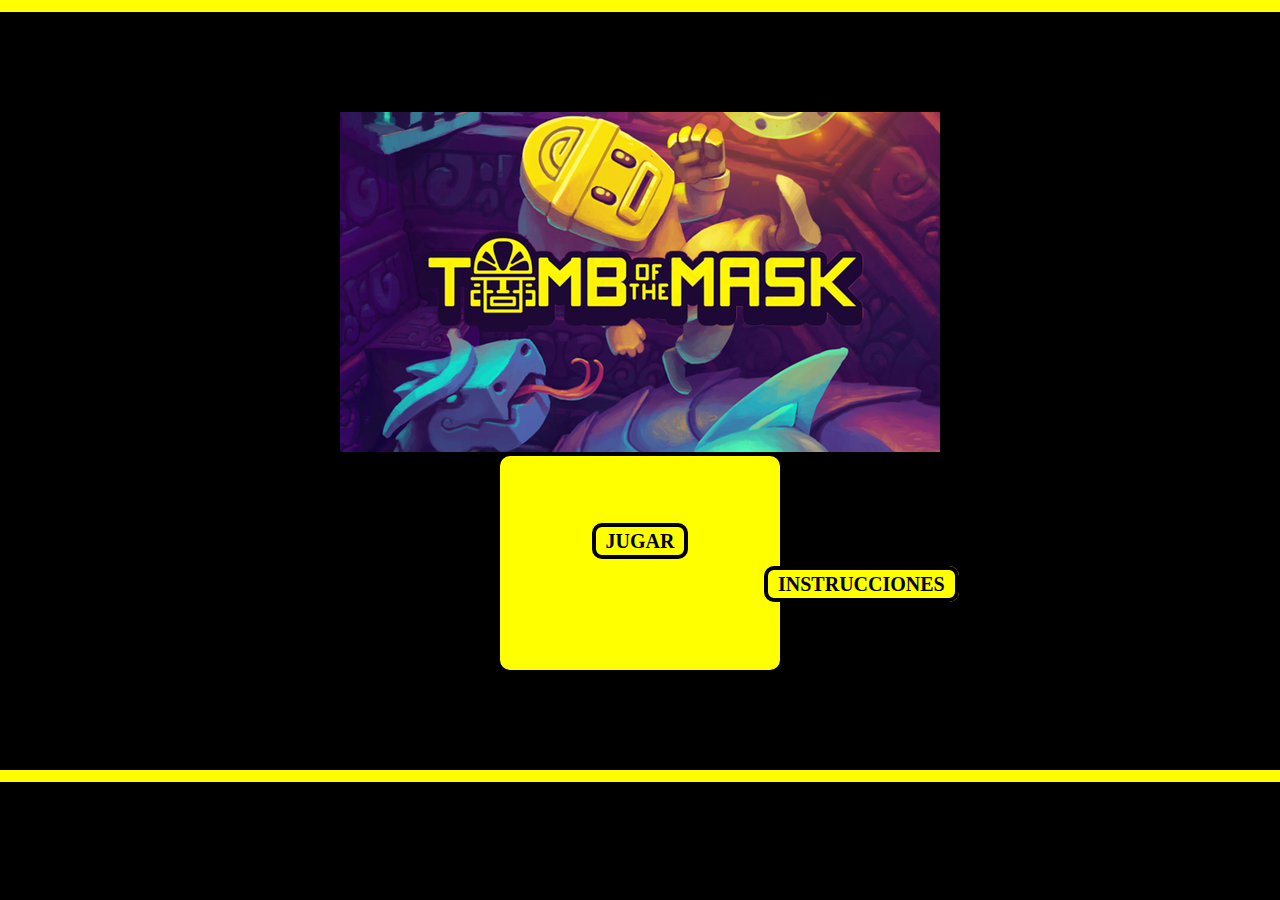
==== index.html @ 5e245ace "Add files via upload" ====
<!DOCTYPE html>
<html>
  <head>
    
	  <meta charset="utf-8">
	  <meta http-equiv="X-UA-Compatible" content="IE=edge">
	  <title>Menú Principal</title>
	  <link href="style.css" rel="stylesheet" type="text/css">
  </head>
    <header id="banner"></header>
  <body>
  
  <center>
    
    <img id="home"src="images/Banner.png" alt="Home">
    <div id="menu" >
      
      <p><a href="game.html" class="boton_personalizado" id="b1">JUGAR</a></p>
      <p><a href="help.html"class="boton_personalizado" id="b2">INSTRUCCIONES</a></p>
      
    </div>
  </center>
    
</body>
<footer id="banner"></footer>
</html>
---- style.css ----
html {
  background: #000;
}

body{
  margin: auto;
  font-family: "Press_Start_2P", cursive;
}

#deco_help{
  margin:50px;
}

section{
  color: yellow;
  font-size: 19px; 
  line-height: 1.3;
  text-align: justify;
  margin:50px;
}
#text{
  padding-top:20px;
  margin-right:100px;
}
.three-columns { 
  -webkit-column-count: 3;
  column-count: 3;
}

.two-columns {
  margin: 5px;  
  -webkit-column-count: 2;
  column-count: 2;
}

#banner{
  animation-name: shinein;
  animation-duration: 1s;
  animation-iteration-count: infinite;

  padding: 2px;
  color: #ffffff;
  background-color: yellow;
  border: 4px double yellow;
}

@keyframes shinein{
  from{
    border: 4px double rgb(89, 0, 255);
  }
  to{
    border: 4px double white;
  }
}

#home{
  margin-top:100px;
  overflow:hidden;
}

#end{
  margin-top:20px;
  overflow:hidden;
}

#menu{
  animation-name: shinein;
  animation-duration: 1s;
  animation-iteration-count: infinite;

  margin-left:500px;
  margin-right:500px;
  margin-bottom:100px;

  text-decoration: none;
  padding: 50px;
  font-weight: 600;
  font-size: 20px;
  color: #ffffff;
  background-color: yellow;
  border-radius: 10px;
  border: 4px solid yellow;
  padding-left: 10px;
  padding-right: 10px;
}

canvas{
  font-family: "Press Start 2P", cursive;
}

.boton_personalizado{
  text-decoration: none;
  font-weight: 600;
  font-size: 20px;
  color:#000;
  background-color: yellow;
  border-radius: 10px;
  border: 4px solid ;
  padding: 3px;
  padding-left: 10px;
  padding-right: 10px;
  }

.boton_personalizado:hover{
  color:rgb(98, 0, 255);
  text-decoration: none;
  }


#b2{
  margin:250px;
}

@font-face {
  font-family: "Press_Start_2P";
  src: url("PressStart2P-Regular.ttf") format("truetype");
  font-weight: normal;
  font-style: normal;
}

#tomb {
  width: 342px;
  margin: 20px auto;
}

.tomb-game {
  margin-top: 100px;
  color: #fff;
  text-transform: uppercase;
      font-size: 1.5em;
    text-align: center;
}
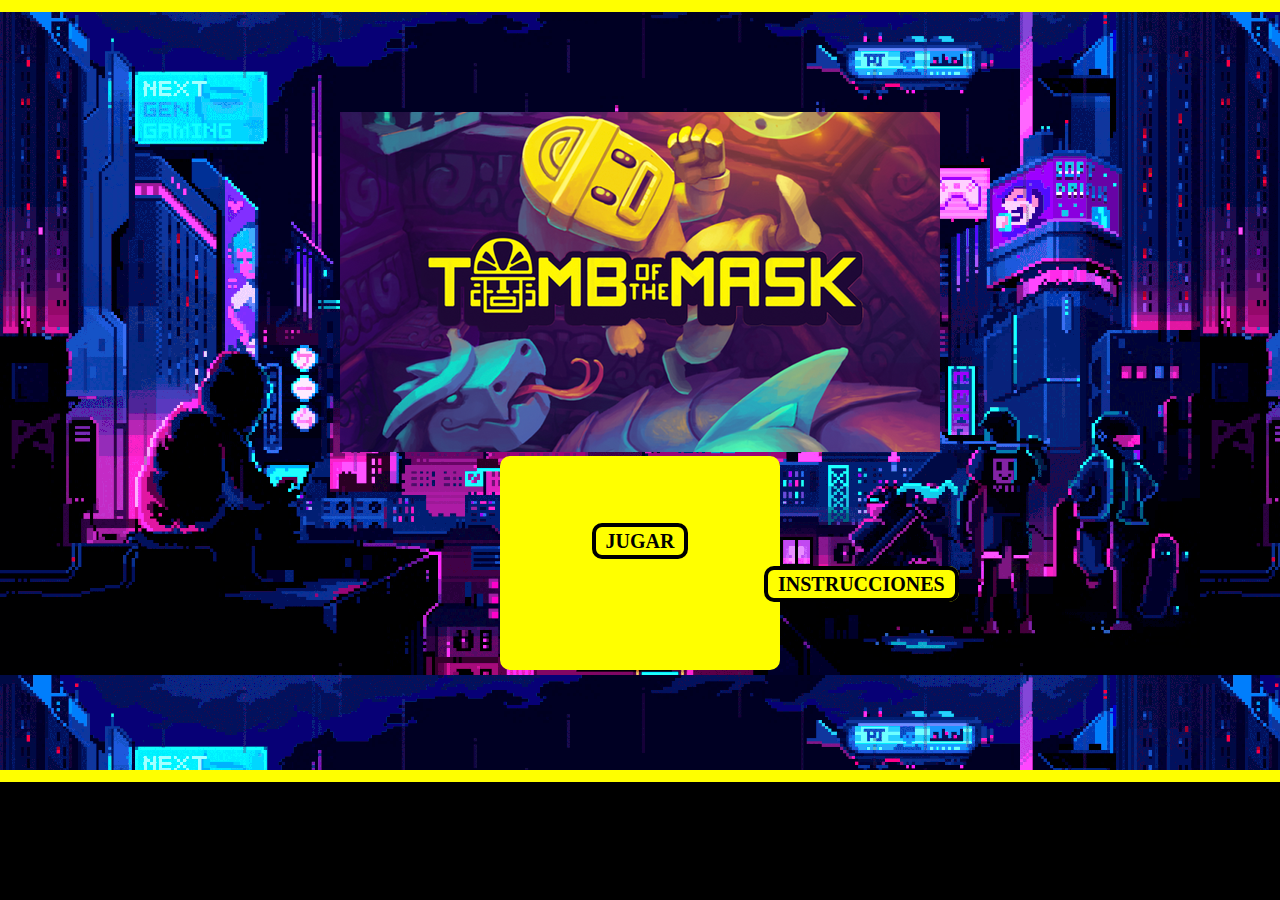
==== commit 973130a7: "Add files via upload" ====
--- a/index.html
+++ b/index.html
@@ -11,7 +11,7 @@
   <body>
   
   <center>
-    
+    <body background="images/fondoxd.gif">
     <img id="home"src="images/Banner.png" alt="Home">
     <div id="menu" >
       
